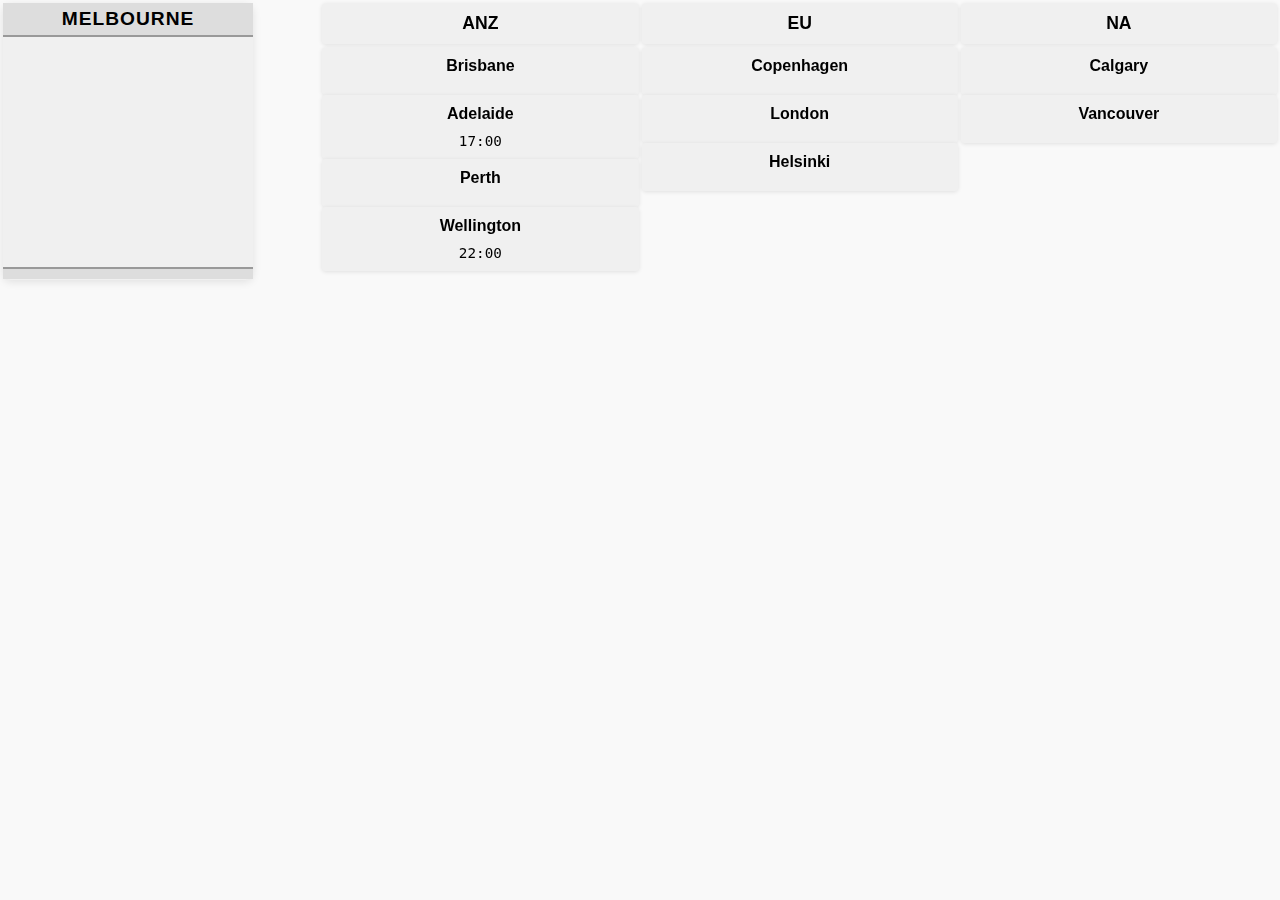
==== src/test.html @ 6cac8130 "Separate html, css, and js" ====
<!DOCTYPE html>
<html lang="en">

<head>
    <meta charset="UTF-8">
    <meta name="viewport" content="width=device-width, initial-scale=1.0">
    <link rel="stylesheet" href="test.css">
    <script src="worldclock.js"></script>
    <title>Dashboard</title>
</head>

<body>
    <div class="grid-container">
        <div class="cell-hq">
            <div class="iframe-caption-top">Melbourne</div>

            <iframe src="https://free.timeanddate.com/clock/i9lo3gyq/n152/szw210/szh210/cf100/hnce1ead6" frameborder="0"
                title="HQ">
            </iframe>
            <div class="iframe-caption-bottom" id="currentDate"></div>
        </div>
        <div class="header">ANZ</div>
        <div class="header">EU</div>
        <div class="header">NA</div>

        <div class="region">
            <div class="city-cell">
                <div class="city">Brisbane</div>
                <div class="time" id="BrisbaneClock"></div>
            </div>
            <div class="city-cell">
                <div class="city">Adelaide</div>
                <div class="time">17:00</div>
            </div>
            <div class="city-cell">
                <div class="city">Perth</div>
                <div class="time" id="PerthClock"></div>
            </div>
            <div class="city-cell">
                <div class="city">Wellington</div>
                <div class="time">22:00</div>
            </div>
        </div>

        <div class="region">
            <div class="city-cell">
                <div class="city">Copenhagen</div>
                <div class="time" id="CopenhagenClock"></div>
            </div>
            <div class="city-cell">
                <div class="city">London</div>
                <div class="time" id="LondonClock"></div>
            </div>
            <div class="city-cell">
                <div class="city">Helsinki</div>
                <div class="time" id="HelsinkiClock"></div>
            </div>
        </div>

        <div class="city-column">
            <div class="city-cell">
                <div class="city">Calgary</div>
                <div class="time" id="CalgaryClock"></div>
            </div>
            <div class="city-cell">
                <div class="city">Vancouver</div>
                <div class="time" id="VancouverClock"></div>
            </div>

        </div>
    </div>
</body>

</html>
---- src/test.css ----
/* Reset */
* {
    box-sizing: border-box;
    margin: 0;
    padding: 0;
}

/* Global Styles */
body {
    font-family: Arial, sans-serif;
    background-color: #f9f9f9;
}

/* Grid Layout */
.grid-container {
    display: grid;
    grid-template-columns: repeat(4, 1fr);
    grid-template-rows: repeat(5, 1fr);
    gap: 3px;
    height: 275px;
    padding: 3px;
}

/* Cell Styles */
.cell-hq {
    grid-area: 1 / 1 / 6 / 2;
    /* Span 5 rows, 1 column */
    background-color: #f0f0f0;
    display: flex;
    flex-direction: column;
    align-items: center;
    /* justify-content: center; */
    border-radius: 8px;
    box-shadow: 0 2px 8px rgba(0, 0, 0, 0.1);
    width: 250px;
}

.iframe-caption-top,
.iframe-caption-bottom {
    background-color: #ddd;
    padding: 5px;
    text-align: center;
    font-weight: bold;
    letter-spacing: 1px;

    width: 100%;

}

.iframe-caption-bottom {
    border-top: 2px solid #999;
    margin-top: 10px;
    /* font-size: 0.8em; */
}

.iframe-caption-top {
    border-bottom: 2px solid #999;
    font-size: 1.2em;
    text-transform: uppercase;
    margin-bottom: 10px;
}

iframe {
    width: 210px;
    height: 210px;
    border: none;
}

.header,
.city-cell {
    background-color: #f0f0f0;
    padding: 10px;
    text-align: center;
    border-radius: 4px;
    box-shadow: 0 1px 4px rgba(0, 0, 0, 0.1);
}

.header {
    font-weight: bold;
    font-size: 1.1em;
}

.city-cell {
    display: flex;
    flex-direction: column;
    gap: 10px;
}

.city {
    font-weight: bold;
}

.time {
    font-family: monospace;
    font-size: 1.1em;
}
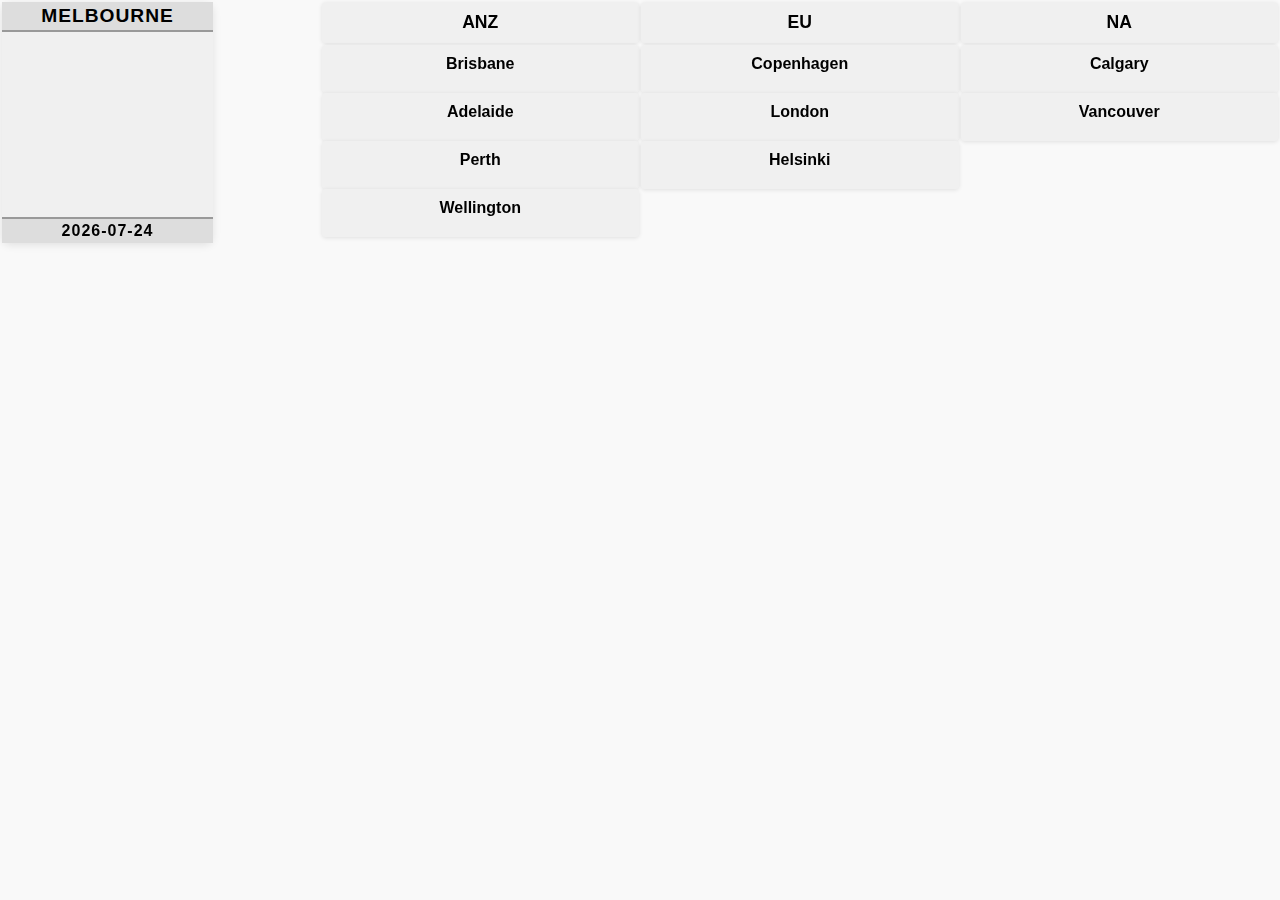
==== commit a815295a: "Use a grid layout" ====
--- a/src/test.html
+++ b/src/test.html
@@ -5,7 +5,7 @@
     <meta charset="UTF-8">
     <meta name="viewport" content="width=device-width, initial-scale=1.0">
     <link rel="stylesheet" href="test.css">
-    <script src="worldclock.js"></script>
+    <script src="test.js"></script>
     <title>Dashboard</title>
 </head>
 
@@ -30,7 +30,7 @@
             </div>
             <div class="city-cell">
                 <div class="city">Adelaide</div>
-                <div class="time">17:00</div>
+                <div class="time" id="AdelaideClock"></div>
             </div>
             <div class="city-cell">
                 <div class="city">Perth</div>
@@ -38,7 +38,7 @@
             </div>
             <div class="city-cell">
                 <div class="city">Wellington</div>
-                <div class="time">22:00</div>
+                <div class="time" id="WellingtonClock"></div>
             </div>
         </div>
 
--- a/src/test.css
+++ b/src/test.css
@@ -16,9 +16,9 @@
     display: grid;
     grid-template-columns: repeat(4, 1fr);
     grid-template-rows: repeat(5, 1fr);
-    gap: 3px;
-    height: 275px;
-    padding: 3px;
+    gap: 2px;
+    max-height: 211px;
+    padding: 2px;
 }
 
 /* Cell Styles */
@@ -29,16 +29,17 @@
     display: flex;
     flex-direction: column;
     align-items: center;
+    justify-content: space-between;
     /* justify-content: center; */
     border-radius: 8px;
     box-shadow: 0 2px 8px rgba(0, 0, 0, 0.1);
-    width: 250px;
+    max-width: 211px;
 }
 
 .iframe-caption-top,
 .iframe-caption-bottom {
     background-color: #ddd;
-    padding: 5px;
+    padding: 3px;
     text-align: center;
     font-weight: bold;
     letter-spacing: 1px;
@@ -50,6 +51,7 @@
 .iframe-caption-bottom {
     border-top: 2px solid #999;
     margin-top: 10px;
+    margin-bottom: 0;
     /* font-size: 0.8em; */
 }
 
@@ -57,6 +59,7 @@
     border-bottom: 2px solid #999;
     font-size: 1.2em;
     text-transform: uppercase;
+    margin-top: 0;
     margin-bottom: 10px;
 }
 
